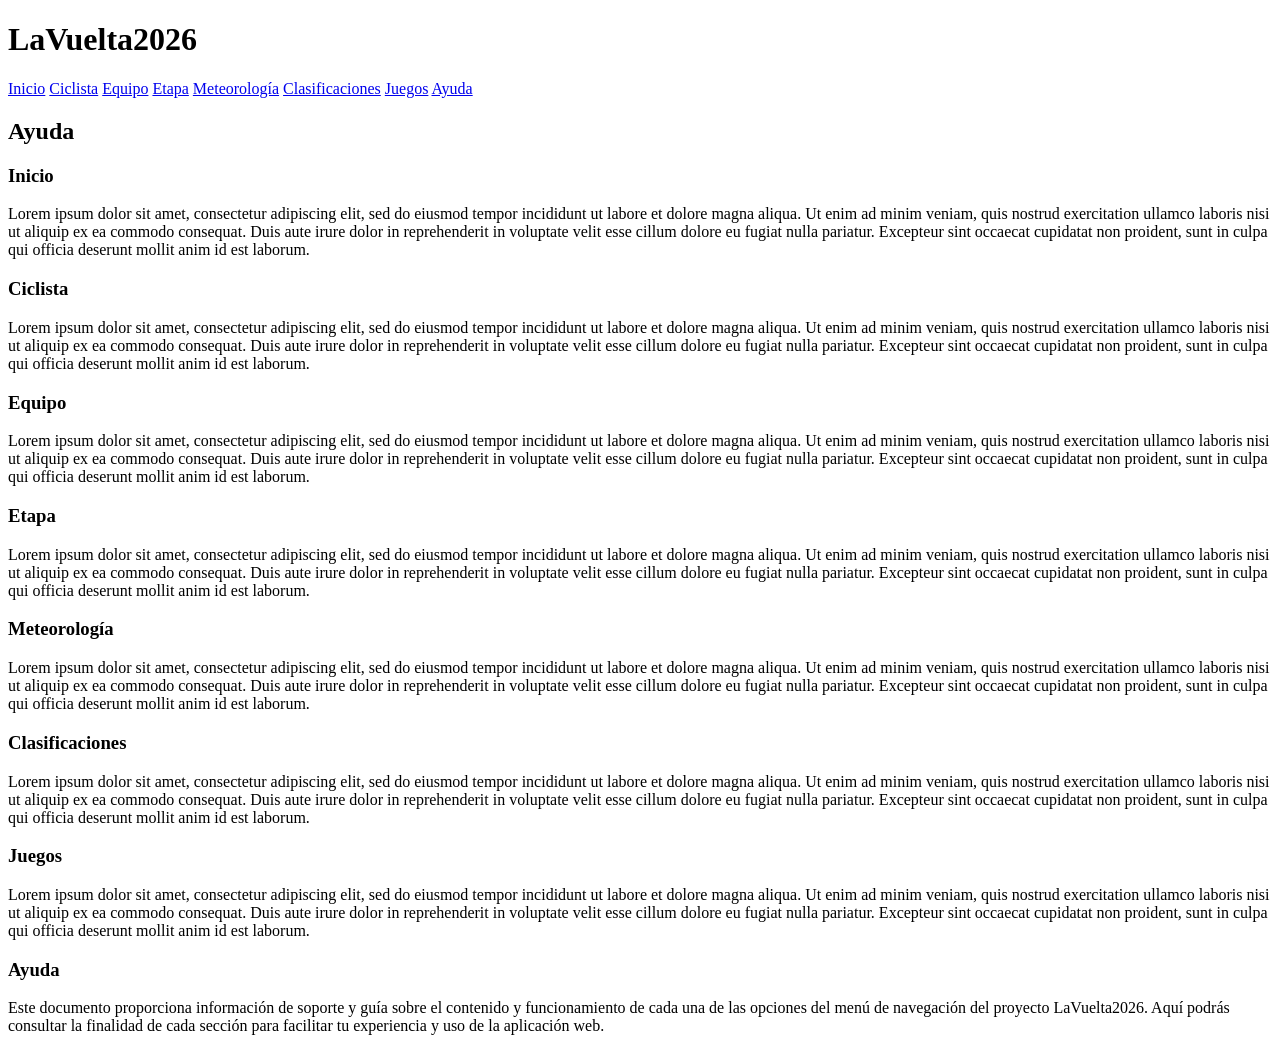
==== ayuda.html @ 0139ef1a "Tarea 8 revisar p, completar xml definitivo" ====
<!DOCTYPE HTML>

<html lang="es">

<head>
    <!-- Datos que describen el documento -->
    <meta charset="UTF-8" />
    <title>LaVuelta2026:Ayuda</title>

    <meta name="author" content="Axiel Almeda Tomas" />
    <meta name="description" content="Documento de ayuda del proyecto LaVuelta2026" />

    <meta name="viewport" content="width=device-width, initial-scale=1.0" />

    <!--Enlace a las hojas de estilo-->
    <link rel="stylesheet" type="text/css" href="estilo/estilo.css" />
    <link rel="stylesheet" type="text/css" href="estilo/layout.css" />
</head>

<body>
    <header>
        <h1>LaVuelta2026</h1>
        <nav>
            <a href="index.html" title="Página principal de inicio">Inicio</a>
            <a href="ciclista.html" title="Información sobre los ciclistas">Ciclista</a>
            <a href="equipo.html" title="Información de los equipos participantes">Equipo</a>
            <a href="etapa.html" title="Detalles del recorrido y etapas">Etapa</a>
            <a href="meteorologia.html" title="Previsión meteorológica de la carrera">Meteorología</a>
            <a href="clasificaciones.html" title="Clasificaciones generales y por etapas">Clasificaciones</a>
            <a href="juegos.html" title="Sección de juegos interactivos">Juegos</a>
            <a href="ayuda.html" title="Página de ayuda y soporte">Ayuda</a>
        </nav>
    </header>

    <h2>Ayuda</h2>

    <section>
        <h3>Inicio</h3>
        <p>Lorem ipsum dolor sit amet, consectetur adipiscing elit, sed do eiusmod tempor incididunt ut labore et dolore
            magna aliqua. Ut enim ad minim veniam, quis nostrud exercitation ullamco laboris nisi ut aliquip ex ea
            commodo consequat. Duis aute irure dolor in reprehenderit in voluptate velit esse cillum dolore eu fugiat
            nulla pariatur. Excepteur sint occaecat cupidatat non proident, sunt in culpa qui officia deserunt mollit
            anim id est laborum.</p>
    </section>

    <section>
        <h3>Ciclista</h3>
        <p>Lorem ipsum dolor sit amet, consectetur adipiscing elit, sed do eiusmod tempor incididunt ut labore et dolore
            magna aliqua. Ut enim ad minim veniam, quis nostrud exercitation ullamco laboris nisi ut aliquip ex ea
            commodo consequat. Duis aute irure dolor in reprehenderit in voluptate velit esse cillum dolore eu fugiat
            nulla pariatur. Excepteur sint occaecat cupidatat non proident, sunt in culpa qui officia deserunt mollit
            anim id est laborum.</p>
    </section>

    <section>
        <h3>Equipo</h3>
        <p>Lorem ipsum dolor sit amet, consectetur adipiscing elit, sed do eiusmod tempor incididunt ut labore et dolore
            magna aliqua. Ut enim ad minim veniam, quis nostrud exercitation ullamco laboris nisi ut aliquip ex ea
            commodo consequat. Duis aute irure dolor in reprehenderit in voluptate velit esse cillum dolore eu fugiat
            nulla pariatur. Excepteur sint occaecat cupidatat non proident, sunt in culpa qui officia deserunt mollit
            anim id est laborum.</p>
    </section>

    <section>
        <h3>Etapa</h3>
        <p>Lorem ipsum dolor sit amet, consectetur adipiscing elit, sed do eiusmod tempor incididunt ut labore et dolore
            magna aliqua. Ut enim ad minim veniam, quis nostrud exercitation ullamco laboris nisi ut aliquip ex ea
            commodo consequat. Duis aute irure dolor in reprehenderit in voluptate velit esse cillum dolore eu fugiat
            nulla pariatur. Excepteur sint occaecat cupidatat non proident, sunt in culpa qui officia deserunt mollit
            anim id est laborum.</p>
    </section>

    <section>
        <h3>Meteorología</h3>
        <p>Lorem ipsum dolor sit amet, consectetur adipiscing elit, sed do eiusmod tempor incididunt ut labore et dolore
            magna aliqua. Ut enim ad minim veniam, quis nostrud exercitation ullamco laboris nisi ut aliquip ex ea
            commodo consequat. Duis aute irure dolor in reprehenderit in voluptate velit esse cillum dolore eu fugiat
            nulla pariatur. Excepteur sint occaecat cupidatat non proident, sunt in culpa qui officia deserunt mollit
            anim id est laborum.</p>
    </section>

    <section>
        <h3>Clasificaciones</h3>
        <p>Lorem ipsum dolor sit amet, consectetur adipiscing elit, sed do eiusmod tempor incididunt ut labore et dolore
            magna aliqua. Ut enim ad minim veniam, quis nostrud exercitation ullamco laboris nisi ut aliquip ex ea
            commodo consequat. Duis aute irure dolor in reprehenderit in voluptate velit esse cillum dolore eu fugiat
            nulla pariatur. Excepteur sint occaecat cupidatat non proident, sunt in culpa qui officia deserunt mollit
            anim id est laborum.</p>
    </section>

    <section>
        <h3>Juegos</h3>
        <p>Lorem ipsum dolor sit amet, consectetur adipiscing elit, sed do eiusmod tempor incididunt ut labore et dolore
            magna aliqua. Ut enim ad minim veniam, quis nostrud exercitation ullamco laboris nisi ut aliquip ex ea
            commodo consequat. Duis aute irure dolor in reprehenderit in voluptate velit esse cillum dolore eu fugiat
            nulla pariatur. Excepteur sint occaecat cupidatat non proident, sunt in culpa qui officia deserunt mollit
            anim id est laborum.</p>
    </section>

    <section>
        <h3>Ayuda</h3>
        <p>Este documento proporciona información de soporte y guía sobre el contenido y funcionamiento de cada una de
            las opciones del menú de navegación del proyecto LaVuelta2026. Aquí podrás consultar la finalidad de cada
            sección para facilitar tu experiencia y uso de la aplicación web.</p>
    </section>

</body>

</html>
---- estilo/estilo.css ----
/* ***************************************/
/*             LaVuelta2026              */
/*          Estilos generales            */
/* ***************************************/
/*    DATOS ESTUDIANTE                   */
/* --------------------------------------*/
/*  Nombre y Apellidos:                  */
/*  Correo electrónico (uniovi):         */
/*  Grupo de laboratorio:                */
/* ***************************************/
---- estilo/layout.css ----
/* ***************************************/
/*           LaVuelta2026                */
/*          Estilos layout               */
/* ***************************************/
/*    DATOS ESTUDIANTE                   */
/* --------------------------------------*/
/*  Nombre y Apellidos:                  */
/*  Correo electrónico (uniovi):         */
/*  Grupo de laboratorio:                */
/* ***************************************/
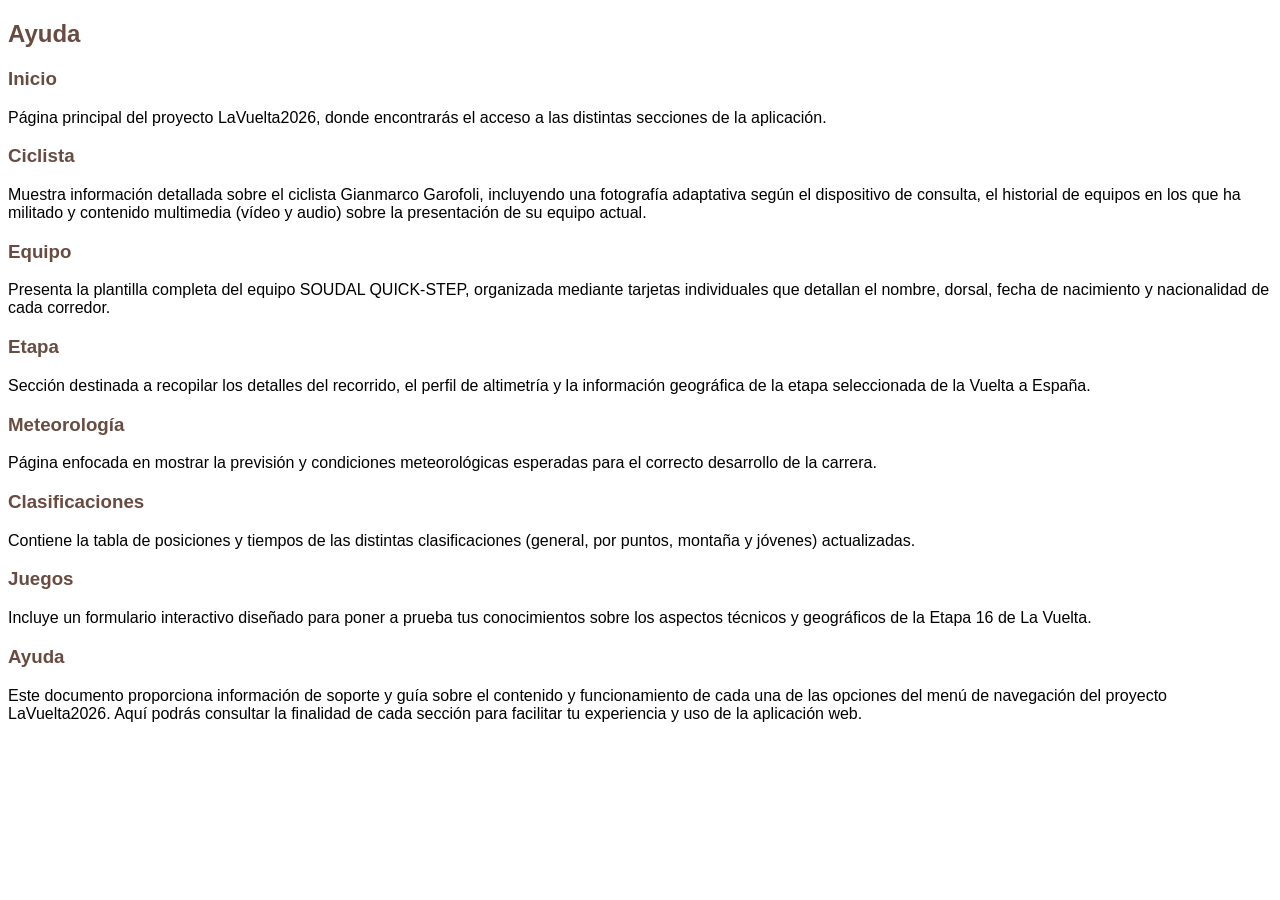
==== commit b3ecc6a1: "Final p5" ====
--- a/ayuda.html
+++ b/ayuda.html
@@ -15,95 +15,63 @@
     <!--Enlace a las hojas de estilo-->
     <link rel="stylesheet" type="text/css" href="estilo/estilo.css" />
     <link rel="stylesheet" type="text/css" href="estilo/layout.css" />
+    <link rel="icon" href="multimedia/favicon.ico" />
 </head>
 
 <body>
-    <header>
-        <h1>LaVuelta2026</h1>
-        <nav>
-            <a href="index.html" title="Página principal de inicio">Inicio</a>
-            <a href="ciclista.html" title="Información sobre los ciclistas">Ciclista</a>
-            <a href="equipo.html" title="Información de los equipos participantes">Equipo</a>
-            <a href="etapa.html" title="Detalles del recorrido y etapas">Etapa</a>
-            <a href="meteorologia.html" title="Previsión meteorológica de la carrera">Meteorología</a>
-            <a href="clasificaciones.html" title="Clasificaciones generales y por etapas">Clasificaciones</a>
-            <a href="juegos.html" title="Sección de juegos interactivos">Juegos</a>
-            <a href="ayuda.html" title="Página de ayuda y soporte">Ayuda</a>
-        </nav>
-    </header>
+    <main>
+        <h2>Ayuda</h2>
 
-    <h2>Ayuda</h2>
+        <section>
+            <h3>Inicio</h3>
+            <p>Página principal del proyecto LaVuelta2026, donde encontrarás el acceso a las distintas secciones de la
+                aplicación.</p>
+        </section>
 
-    <section>
-        <h3>Inicio</h3>
-        <p>Lorem ipsum dolor sit amet, consectetur adipiscing elit, sed do eiusmod tempor incididunt ut labore et dolore
-            magna aliqua. Ut enim ad minim veniam, quis nostrud exercitation ullamco laboris nisi ut aliquip ex ea
-            commodo consequat. Duis aute irure dolor in reprehenderit in voluptate velit esse cillum dolore eu fugiat
-            nulla pariatur. Excepteur sint occaecat cupidatat non proident, sunt in culpa qui officia deserunt mollit
-            anim id est laborum.</p>
-    </section>
+        <section>
+            <h3>Ciclista</h3>
+            <p>Muestra información detallada sobre el ciclista Gianmarco Garofoli, incluyendo una fotografía adaptativa
+                según el dispositivo de consulta, el historial de equipos en los que ha militado y contenido multimedia
+                (vídeo y audio) sobre la presentación de su equipo actual.</p>
+        </section>
 
-    <section>
-        <h3>Ciclista</h3>
-        <p>Lorem ipsum dolor sit amet, consectetur adipiscing elit, sed do eiusmod tempor incididunt ut labore et dolore
-            magna aliqua. Ut enim ad minim veniam, quis nostrud exercitation ullamco laboris nisi ut aliquip ex ea
-            commodo consequat. Duis aute irure dolor in reprehenderit in voluptate velit esse cillum dolore eu fugiat
-            nulla pariatur. Excepteur sint occaecat cupidatat non proident, sunt in culpa qui officia deserunt mollit
-            anim id est laborum.</p>
-    </section>
+        <section>
+            <h3>Equipo</h3>
+            <p>Presenta la plantilla completa del equipo SOUDAL QUICK-STEP, organizada mediante tarjetas individuales
+                que detallan el nombre, dorsal, fecha de nacimiento y nacionalidad de cada corredor.</p>
+        </section>
 
-    <section>
-        <h3>Equipo</h3>
-        <p>Lorem ipsum dolor sit amet, consectetur adipiscing elit, sed do eiusmod tempor incididunt ut labore et dolore
-            magna aliqua. Ut enim ad minim veniam, quis nostrud exercitation ullamco laboris nisi ut aliquip ex ea
-            commodo consequat. Duis aute irure dolor in reprehenderit in voluptate velit esse cillum dolore eu fugiat
-            nulla pariatur. Excepteur sint occaecat cupidatat non proident, sunt in culpa qui officia deserunt mollit
-            anim id est laborum.</p>
-    </section>
+        <section>
+            <h3>Etapa</h3>
+            <p>Sección destinada a recopilar los detalles del recorrido, el perfil de altimetría y la información
+                geográfica de la etapa seleccionada de la Vuelta a España.</p>
+        </section>
 
-    <section>
-        <h3>Etapa</h3>
-        <p>Lorem ipsum dolor sit amet, consectetur adipiscing elit, sed do eiusmod tempor incididunt ut labore et dolore
-            magna aliqua. Ut enim ad minim veniam, quis nostrud exercitation ullamco laboris nisi ut aliquip ex ea
-            commodo consequat. Duis aute irure dolor in reprehenderit in voluptate velit esse cillum dolore eu fugiat
-            nulla pariatur. Excepteur sint occaecat cupidatat non proident, sunt in culpa qui officia deserunt mollit
-            anim id est laborum.</p>
-    </section>
+        <section>
+            <h3>Meteorología</h3>
+            <p>Página enfocada en mostrar la previsión y condiciones meteorológicas esperadas para el correcto
+                desarrollo de la carrera.</p>
+        </section>
 
-    <section>
-        <h3>Meteorología</h3>
-        <p>Lorem ipsum dolor sit amet, consectetur adipiscing elit, sed do eiusmod tempor incididunt ut labore et dolore
-            magna aliqua. Ut enim ad minim veniam, quis nostrud exercitation ullamco laboris nisi ut aliquip ex ea
-            commodo consequat. Duis aute irure dolor in reprehenderit in voluptate velit esse cillum dolore eu fugiat
-            nulla pariatur. Excepteur sint occaecat cupidatat non proident, sunt in culpa qui officia deserunt mollit
-            anim id est laborum.</p>
-    </section>
+        <section>
+            <h3>Clasificaciones</h3>
+            <p>Contiene la tabla de posiciones y tiempos de las distintas clasificaciones (general, por puntos, montaña
+                y jóvenes) actualizadas.</p>
+        </section>
 
-    <section>
-        <h3>Clasificaciones</h3>
-        <p>Lorem ipsum dolor sit amet, consectetur adipiscing elit, sed do eiusmod tempor incididunt ut labore et dolore
-            magna aliqua. Ut enim ad minim veniam, quis nostrud exercitation ullamco laboris nisi ut aliquip ex ea
-            commodo consequat. Duis aute irure dolor in reprehenderit in voluptate velit esse cillum dolore eu fugiat
-            nulla pariatur. Excepteur sint occaecat cupidatat non proident, sunt in culpa qui officia deserunt mollit
-            anim id est laborum.</p>
-    </section>
+        <section>
+            <h3>Juegos</h3>
+            <p>Incluye un formulario interactivo diseñado para poner a prueba tus conocimientos sobre los aspectos
+                técnicos y geográficos de la Etapa 16 de La Vuelta.</p>
+        </section>
 
-    <section>
-        <h3>Juegos</h3>
-        <p>Lorem ipsum dolor sit amet, consectetur adipiscing elit, sed do eiusmod tempor incididunt ut labore et dolore
-            magna aliqua. Ut enim ad minim veniam, quis nostrud exercitation ullamco laboris nisi ut aliquip ex ea
-            commodo consequat. Duis aute irure dolor in reprehenderit in voluptate velit esse cillum dolore eu fugiat
-            nulla pariatur. Excepteur sint occaecat cupidatat non proident, sunt in culpa qui officia deserunt mollit
-            anim id est laborum.</p>
-    </section>
-
-    <section>
-        <h3>Ayuda</h3>
-        <p>Este documento proporciona información de soporte y guía sobre el contenido y funcionamiento de cada una de
-            las opciones del menú de navegación del proyecto LaVuelta2026. Aquí podrás consultar la finalidad de cada
-            sección para facilitar tu experiencia y uso de la aplicación web.</p>
-    </section>
-
+        <section>
+            <h3>Ayuda</h3>
+            <p>Este documento proporciona información de soporte y guía sobre el contenido y funcionamiento de cada una
+                de las opciones del menú de navegación del proyecto LaVuelta2026. Aquí podrás consultar la finalidad de
+                cada sección para facilitar tu experiencia y uso de la aplicación web.</p>
+        </section>
+    </main>
 </body>
 
 </html>
--- a/estilo/estilo.css
+++ b/estilo/estilo.css
@@ -4,10 +4,56 @@
 /* ***************************************/
 /*    DATOS ESTUDIANTE                   */
 /* --------------------------------------*/
-/*  Nombre y Apellidos:                  */
-/*  Correo electrónico (uniovi):         */
+/*  Nombre y Apellidos: Axiel Almeda Tomas*/
+/*  Correo electrónico (uniovi): uo306090@uniovi.es*/
 /*  Grupo de laboratorio:                */
 /* ***************************************/
 
+/* Gama cromática
+Color principal (#684B41)
+ - Contraste de 7.86:1 con color blanco
+ - Contraste de 7.04:1 con color secundario
+Color secundario (#F9F0F5)
+ - Contraste de 12.16:1 con color negro
+ - Contraste de 7.04:1 con color principal
+Color Blanco (#FFFFFF)
+Color Negro (#000000)
+*/
 
+/* Especificidad: 010 */
+:root {
+    --color-principal: #684B41;
+    --color-secundario: #F9F0F5;
+    --color-blanco: #FFFFFF;
+    --color-negro: #000000;
+}
 
+/* Especificidad: 001 */
+body {
+    font-family: Arial, Helvetica, sans-serif;
+    background-color: var(--color-blanco);
+    color: var(--color-negro);
+}
+
+/* Especificidad: 001 */
+header {
+    background-color: var(--color-principal);
+    color: var(--color-blanco);
+}
+
+/* Especificidad: 001 */
+footer {
+    background-color: var(--color-principal);
+    color: var(--color-blanco);
+}
+
+/* Especificidad: 002 */
+header a, footer a {
+    color: var(--color-secundario);
+}
+
+/* Especificidad: 001 */
+h1, h2, h3, h4, h5, h6 {
+    color: var(--color-principal);
+}
+
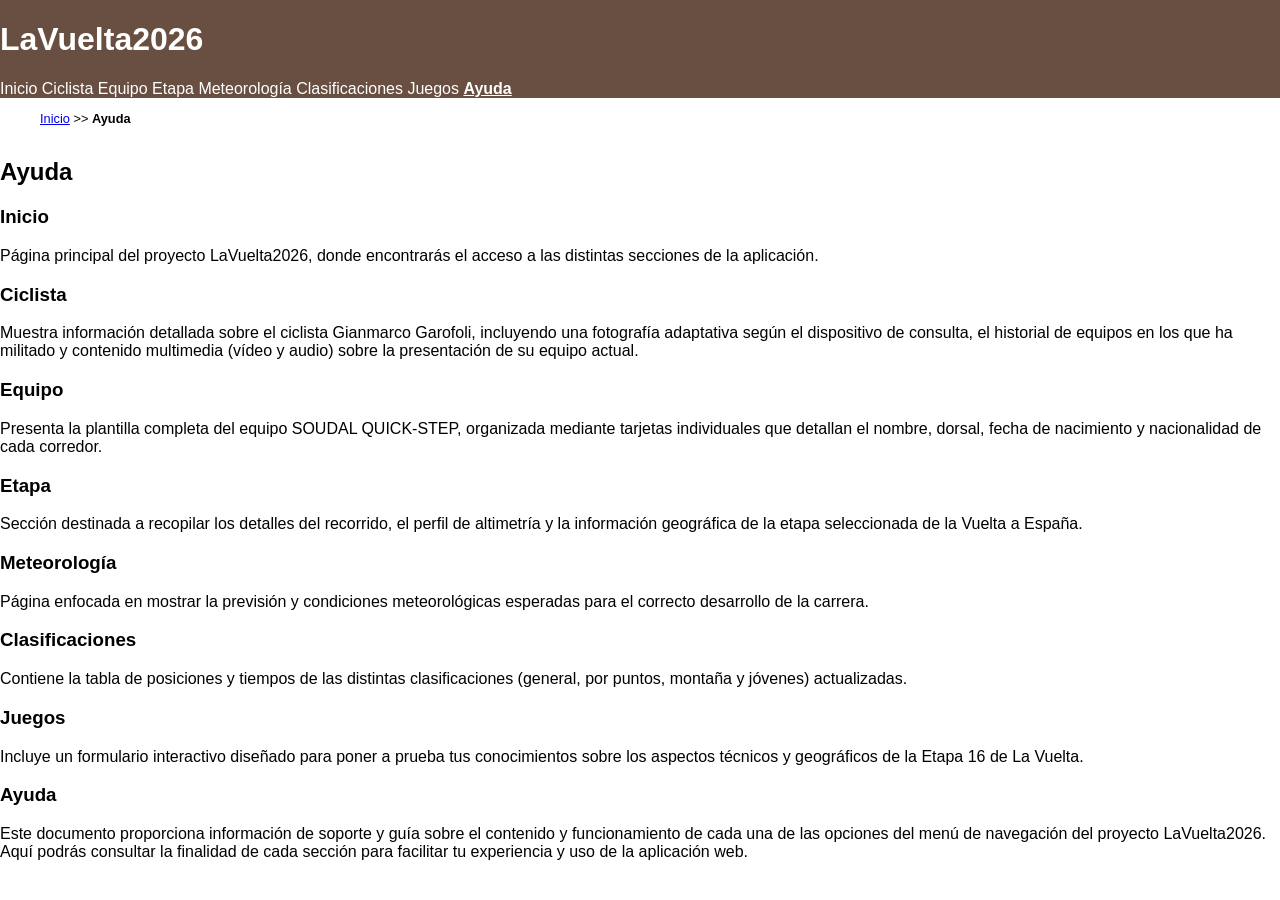
==== commit 139d3cd9: "p6: Resuelta tarea 6" ====
--- a/ayuda.html
+++ b/ayuda.html
@@ -19,6 +19,28 @@
 </head>
 
 <body>
+    <header>
+        <h1><a href="index.html" title="Página principal de inicio">LaVuelta2026</a></h1>
+        <nav>
+            <a href="index.html" title="Página principal de inicio">Inicio</a>
+            <a href="ciclista.html" title="Información sobre los ciclistas">Ciclista</a>
+            <a href="equipo.html" title="Información de los equipos participantes">Equipo</a>
+            <a href="etapa.html" title="Detalles del recorrido y etapas">Etapa</a>
+            <a href="meteorologia.html" title="Previsión meteorológica de la carrera">Meteorología</a>
+            <a href="clasificaciones.html" title="Clasificaciones generales y por etapas">Clasificaciones</a>
+            <a href="juegos.html" title="Sección de juegos interactivos">Juegos</a>
+            <a href="ayuda.html" title="Página de ayuda y soporte" aria-current="page">Ayuda</a>
+        </nav>
+    </header>
+
+    <nav aria-label="migas">
+        <ol>
+            <li><a href="index.html" title="Página principal de inicio">Inicio</a></li>
+            <li>>></li>
+            <li>Ayuda</li>
+        </ol>
+    </nav>
+
     <main>
         <h2>Ayuda</h2>
 
--- a/estilo/estilo.css
+++ b/estilo/estilo.css
@@ -10,7 +10,7 @@
 /* ***************************************/
 
 /* Gama cromática
-Color principal (#684B41)
+Color principal (#684F41)
  - Contraste de 7.86:1 con color blanco
  - Contraste de 7.04:1 con color secundario
 Color secundario (#F9F0F5)
@@ -22,7 +22,7 @@
 
 /* Especificidad: 010 */
 :root {
-    --color-principal: #684B41;
+    --color-principal: #684F41;
     --color-secundario: #F9F0F5;
     --color-blanco: #FFFFFF;
     --color-negro: #000000;
@@ -35,25 +35,53 @@
     color: var(--color-negro);
 }
 
-/* Especificidad: 001 */
-header {
+/* Especificidad: 001,001 */
+header, footer {
     background-color: var(--color-principal);
+    color: var(--color-secundario);
+}
+
+/* Especificidad: 002,002 */
+header a, footer a {
     color: var(--color-blanco);
+    /*ADVERTENCIA: Color de fondo heredado de header y footer --color-principal*/
+    text-decoration: none;
 }
 
 /* Especificidad: 001 */
-footer {
-    background-color: var(--color-principal);
-    color: var(--color-blanco);
+h2, h3, h4, h5, h6 {
+    color: var(--color-negro);
 }
 
-/* Especificidad: 002 */
-header a, footer a {
-    color: var(--color-secundario);
+nav a[aria-current="page"] {
+    font-weight: bold;
+    text-decoration: underline;
 }
 
-/* Especificidad: 001 */
-h1, h2, h3, h4, h5, h6 {
-    color: var(--color-principal);
+header + nav > ol {
+    list-style: none;
+    font-size: 0.8em;
 }
 
+
+header + nav > ol > li {
+    display: inline;
+}
+
+header + nav > ol > li:last-child {
+    font-weight: bold;
+}
+
+section:has(picture) ul li:first-child {
+    font-size: 1.5em;
+    font-weight: bold;
+}
+
+section:has(picture) ul li:nth-child(3) {
+    font-size: 1.5em;
+}
+
+section:has(picture) ul li:nth-child(4) {
+    font-weight: bold;
+}
+
--- a/estilo/layout.css
+++ b/estilo/layout.css
@@ -9,5 +9,86 @@
 /*  Grupo de laboratorio:                */
 /* ***************************************/
 
+/* Especificidad: 002 */
+section:has(picture) {
+    display: flex;
+    flex-wrap: wrap;
+    align-items: center;
+}
 
+/* Especificidad: 003 */
+section:has(picture) h3 {
+    flex-basis: 100%;
+}
 
+/* Especificidad: 003 */
+section:has(picture) picture {
+    order: 1;
+}
+
+/* Especificidad: 003 */
+section:has(picture) ul {
+    order: 2;
+    list-style: none;
+}
+
+/* Especificidad: 002 */
+section:has(video) {
+    display: flex;
+    flex-direction: column;
+    align-items: flex-start;
+}
+
+/* Especificidad: 002 */
+section:has(article) {
+    display: grid;
+    grid-template-columns: repeat(4, 1fr);
+    justify-items: center;
+    align-items: center;
+    gap: 1em;
+}
+
+/* Especificidad: 003 */
+section:has(article) h3 {
+    grid-column: 1 / -1;
+}
+
+/* Especificidad: 002 */
+section:has(article) article {
+    border: 3px solid #000000;
+    width: 90%;
+}
+
+body {
+    margin: 0;
+    min-height: 100vh;
+    display: grid;
+    
+    grid-template-rows: auto auto 1fr auto; 
+    
+    grid-template-areas: 
+        "cabecera"
+        "migas"
+        "contenido"
+        "pie";
+}
+
+/* Especificidad: 001 */
+header {
+    grid-area: cabecera;
+}
+
+/* Especificidad: 002 */
+header + nav {
+    grid-area: migas;
+}
+
+/* Especificidad: 001 */
+main {
+    grid-area: contenido;
+}
+
+/* Especificidad: 001 */
+footer {
+    grid-area: pie;
+}
